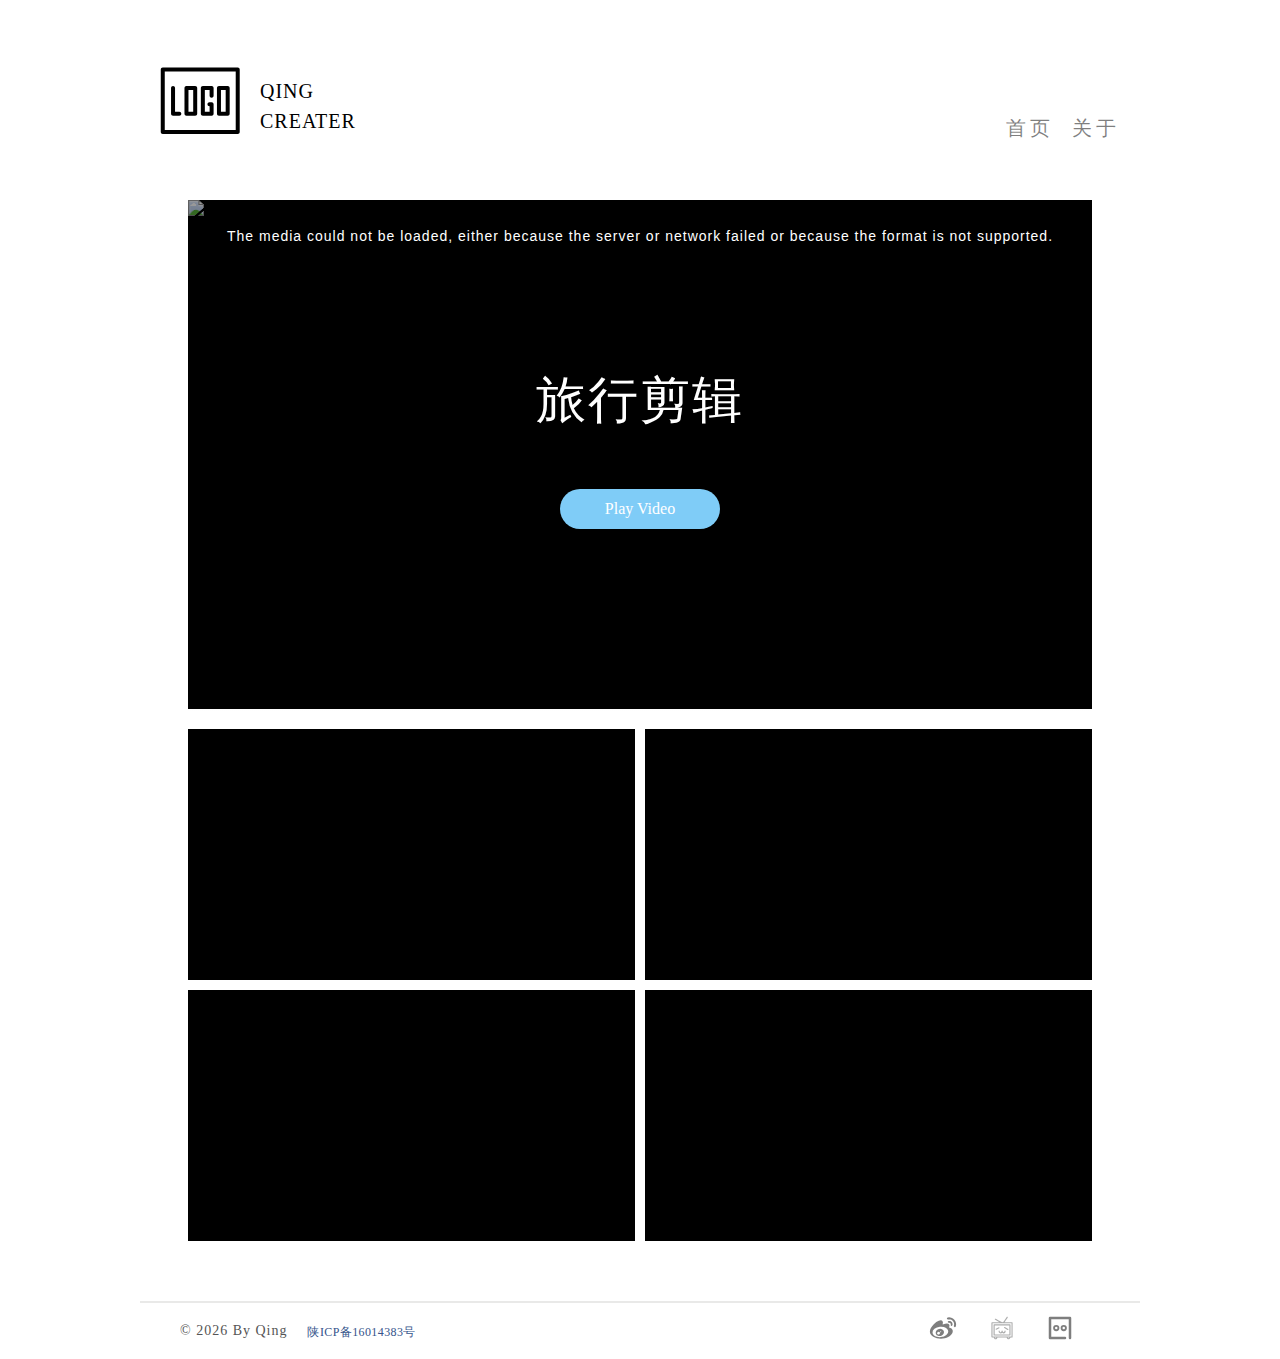
==== index.html @ e77bc7fc "V1.0" ====
<!DOCTYPE html>
<html>

<head>
    <meta charset="UTF-8">
    <title>主页</title>
    <link rel="shortcut icon" href="favicon.ico" type="image/x-icon">
    <link rel="stylesheet" href="plugin/videoJs/video-js.css">
    <link rel="stylesheet" href="css/base.css">
    <script src="css/iconfont/iconfont.js"></script>
</head>

<body>
    <div class="mainContainer clearfix">
        <header>
            <div class="logos choosed" onclick="location='index.html'">
                <svg class="icon logo" aria-hidden="true">
                    <use xlink:href="#icon-navicon-logopz"></use>
                </svg>
                <p class="logoText logoText1">QING</p>
                <p class="logoText logoText2">CREATER</p>
            </div>
            <nav class="topBar">
                <ul>
                    <li><a href="index.html" class="trans-fadeout choosed">首页</a></li>
                    <li><a href="about.html" class="trans-fadeout">关于</a></li>
                </ul>
            </nav>
        </header>
        <div class="content">
            <div class="mainCover">
                <img src="" class="prePoster">
                <p class="preTitle">(`・ω・´) 稍等 </p>
                <button type="button" class="playButton" onclick="poster2Play()">Play Video</button>
            </div>
            <video id="mainPlayer" class="video-js vjs-big-play-centered">
                <p class="vjs-no-js">
                    To view this video please enable JavaScript, and consider upgrading to a web browser that
                    <a href="https://videojs.com/html5-video-support/" target="_blank">supports HTML5 video</a>
                </p>
            </video>
            <div class="videoListContainer clearfix">
                <div class="videoList" id="video1" onclick="video1.switch2X()"></div>
                <div class="videoList" id="video2" onclick="video2.switch2X()"></div>
                <div class="videoList" id="video3" onclick="video3.switch2X()"></div>
                <div class="videoList" id="video4" onclick="video4.switch2X()"></div>
            </div>
        </div>
        <footer>
            <hr>
            <div class="info">
                <p class="copy"></p>
                <a href="http://www.miibeian.gov.cn" class="filing">陕ICP备16014383号</a>
            </div>
            <div class="socialLinks">
                <ul>
                    <li class="socialIcon trans-fadeout"><a href="https://weibo.com/qiuqingyun98" target="_blank">
                            <svg class="icon" aria-hidden="true">
                                <use xlink:href="#icon-weibo"></use>
                            </svg></a> </li>
                    <li class="socialIcon trans-fadeout"><a href="https://space.bilibili.com/34833434/#/" target="_blank">
                            <svg class="icon" aria-hidden="true">
                                <use xlink:href="#icon-CN_bilibiliB"></use>
                            </svg></a></li>
                    <li class="socialIcon trans-fadeout"><a href="https://www.flickr.com/photos/qiuqingyun" target="_blank">
                            <svg class="icon" aria-hidden="true">
                                <use xlink:href="#icon-flickr"></use>
                            </svg></a></li>
                </ul>
            </div>
        </footer>
    </div>
    <script src="js/video.js"></script>
    <script src="js/base.js"></script>
</body>

</html>
---- plugin/videoJs/video-js.css ----
.video-js .vjs-big-play-button .vjs-icon-placeholder:before, .vjs-button > .vjs-icon-placeholder:before, .video-js .vjs-modal-dialog, .vjs-modal-dialog .vjs-modal-dialog-content {
    position: absolute;
    top: 3px;
    left: 0;
    width: 100%;
    height: 100%; }
  
  .video-js .vjs-big-play-button .vjs-icon-placeholder:before, .vjs-button > .vjs-icon-placeholder:before {
    text-align: center; }
  
  @font-face {
    font-family: VideoJS;
    src: url([data-uri]) format("woff");
    font-weight: normal;
    font-style: normal; }
  
  .vjs-icon-play, .video-js .vjs-big-play-button .vjs-icon-placeholder:before, .video-js .vjs-play-control .vjs-icon-placeholder {
    font-family: VideoJS;
    font-weight: normal;
    font-style: normal; }
    .vjs-icon-play:before, .video-js .vjs-big-play-button .vjs-icon-placeholder:before, .video-js .vjs-play-control .vjs-icon-placeholder:before {
      content: "\f101"; }
  
  .vjs-icon-play-circle {
    font-family: VideoJS;
    font-weight: normal;
    font-style: normal; }
    .vjs-icon-play-circle:before {
      content: "\f102"; }
  
  .vjs-icon-pause, .video-js .vjs-play-control.vjs-playing .vjs-icon-placeholder {
    font-family: VideoJS;
    font-weight: normal;
    font-style: normal; }
    .vjs-icon-pause:before, .video-js .vjs-play-control.vjs-playing .vjs-icon-placeholder:before {
      content: "\f103"; }
  
  .vjs-icon-volume-mute, .video-js .vjs-mute-control.vjs-vol-0 .vjs-icon-placeholder {
    font-family: VideoJS;
    font-weight: normal;
    font-style: normal; }
    .vjs-icon-volume-mute:before, .video-js .vjs-mute-control.vjs-vol-0 .vjs-icon-placeholder:before {
      content: "\f104"; }
  
  .vjs-icon-volume-low, .video-js .vjs-mute-control.vjs-vol-1 .vjs-icon-placeholder {
    font-family: VideoJS;
    font-weight: normal;
    font-style: normal; }
    .vjs-icon-volume-low:before, .video-js .vjs-mute-control.vjs-vol-1 .vjs-icon-placeholder:before {
      content: "\f105"; }
  
  .vjs-icon-volume-mid, .video-js .vjs-mute-control.vjs-vol-2 .vjs-icon-placeholder {
    font-family: VideoJS;
    font-weight: normal;
    font-style: normal; }
    .vjs-icon-volume-mid:before, .video-js .vjs-mute-control.vjs-vol-2 .vjs-icon-placeholder:before {
      content: "\f106"; }
  
  .vjs-icon-volume-high, .video-js .vjs-mute-control .vjs-icon-placeholder {
    font-family: VideoJS;
    font-weight: normal;
    font-style: normal; }
    .vjs-icon-volume-high:before, .video-js .vjs-mute-control .vjs-icon-placeholder:before {
      content: "\f107"; }
  
  .vjs-icon-fullscreen-enter, .video-js .vjs-fullscreen-control .vjs-icon-placeholder {
    font-family: VideoJS;
    font-weight: normal;
    font-style: normal; }
    .vjs-icon-fullscreen-enter:before, .video-js .vjs-fullscreen-control .vjs-icon-placeholder:before {
      content: "\f108"; }
  
  .vjs-icon-fullscreen-exit, .video-js.vjs-fullscreen .vjs-fullscreen-control .vjs-icon-placeholder {
    font-family: VideoJS;
    font-weight: normal;
    font-style: normal; }
    .vjs-icon-fullscreen-exit:before, .video-js.vjs-fullscreen .vjs-fullscreen-control .vjs-icon-placeholder:before {
      content: "\f109"; }
  
  .vjs-icon-square {
    font-family: VideoJS;
    font-weight: normal;
    font-style: normal; }
    .vjs-icon-square:before {
      content: "\f10a"; }
  
  .vjs-icon-spinner {
    font-family: VideoJS;
    font-weight: normal;
    font-style: normal; }
    .vjs-icon-spinner:before {
      content: "\f10b"; }
  
  .vjs-icon-subtitles, .video-js .vjs-subtitles-button .vjs-icon-placeholder, .video-js .vjs-subs-caps-button .vjs-icon-placeholder,
  .video-js.video-js:lang(en-GB) .vjs-subs-caps-button .vjs-icon-placeholder,
  .video-js.video-js:lang(en-IE) .vjs-subs-caps-button .vjs-icon-placeholder,
  .video-js.video-js:lang(en-AU) .vjs-subs-caps-button .vjs-icon-placeholder,
  .video-js.video-js:lang(en-NZ) .vjs-subs-caps-button .vjs-icon-placeholder {
    font-family: VideoJS;
    font-weight: normal;
    font-style: normal; }
    .vjs-icon-subtitles:before, .video-js .vjs-subtitles-button .vjs-icon-placeholder:before, .video-js .vjs-subs-caps-button .vjs-icon-placeholder:before,
    .video-js.video-js:lang(en-GB) .vjs-subs-caps-button .vjs-icon-placeholder:before,
    .video-js.video-js:lang(en-IE) .vjs-subs-caps-button .vjs-icon-placeholder:before,
    .video-js.video-js:lang(en-AU) .vjs-subs-caps-button .vjs-icon-placeholder:before,
    .video-js.video-js:lang(en-NZ) .vjs-subs-caps-button .vjs-icon-placeholder:before {
      content: "\f10c"; }
  
  .vjs-icon-captions, .video-js .vjs-captions-button .vjs-icon-placeholder, .video-js:lang(en) .vjs-subs-caps-button .vjs-icon-placeholder,
  .video-js:lang(fr-CA) .vjs-subs-caps-button .vjs-icon-placeholder {
    font-family: VideoJS;
    font-weight: normal;
    font-style: normal; }
    .vjs-icon-captions:before, .video-js .vjs-captions-button .vjs-icon-placeholder:before, .video-js:lang(en) .vjs-subs-caps-button .vjs-icon-placeholder:before,
    .video-js:lang(fr-CA) .vjs-subs-caps-button .vjs-icon-placeholder:before {
      content: "\f10d"; }
  
  .vjs-icon-chapters, .video-js .vjs-chapters-button .vjs-icon-placeholder {
    font-family: VideoJS;
    font-weight: normal;
    font-style: normal; }
    .vjs-icon-chapters:before, .video-js .vjs-chapters-button .vjs-icon-placeholder:before {
      content: "\f10e"; }
  
  .vjs-icon-share {
    font-family: VideoJS;
    font-weight: normal;
    font-style: normal; }
    .vjs-icon-share:before {
      content: "\f10f"; }
  
  .vjs-icon-cog {
    font-family: VideoJS;
    font-weight: normal;
    font-style: normal; }
    .vjs-icon-cog:before {
      content: "\f110"; }
  
  .vjs-icon-circle, .video-js .vjs-play-progress, .video-js .vjs-volume-level {
    font-family: VideoJS;
    font-weight: normal;
    font-style: normal; }
    .vjs-icon-circle:before, .video-js .vjs-play-progress:before, .video-js .vjs-volume-level:before {
      content: "\f111"; }
  
  .vjs-icon-circle-outline {
    font-family: VideoJS;
    font-weight: normal;
    font-style: normal; }
    .vjs-icon-circle-outline:before {
      content: "\f112"; }
  
  .vjs-icon-circle-inner-circle {
    font-family: VideoJS;
    font-weight: normal;
    font-style: normal; }
    .vjs-icon-circle-inner-circle:before {
      content: "\f113"; }
  
  .vjs-icon-hd {
    font-family: VideoJS;
    font-weight: normal;
    font-style: normal; }
    .vjs-icon-hd:before {
      content: "\f114"; }
  
  .vjs-icon-cancel, .video-js .vjs-control.vjs-close-button .vjs-icon-placeholder {
    font-family: VideoJS;
    font-weight: normal;
    font-style: normal; }
    .vjs-icon-cancel:before, .video-js .vjs-control.vjs-close-button .vjs-icon-placeholder:before {
      content: "\f115"; }
  
  .vjs-icon-replay, .video-js .vjs-play-control.vjs-ended .vjs-icon-placeholder {
    font-family: VideoJS;
    font-weight: normal;
    font-style: normal; }
    .vjs-icon-replay:before, .video-js .vjs-play-control.vjs-ended .vjs-icon-placeholder:before {
      content: "\f116"; }
  
  .vjs-icon-facebook {
    font-family: VideoJS;
    font-weight: normal;
    font-style: normal; }
    .vjs-icon-facebook:before {
      content: "\f117"; }
  
  .vjs-icon-gplus {
    font-family: VideoJS;
    font-weight: normal;
    font-style: normal; }
    .vjs-icon-gplus:before {
      content: "\f118"; }
  
  .vjs-icon-linkedin {
    font-family: VideoJS;
    font-weight: normal;
    font-style: normal; }
    .vjs-icon-linkedin:before {
      content: "\f119"; }
  
  .vjs-icon-twitter {
    font-family: VideoJS;
    font-weight: normal;
    font-style: normal; }
    .vjs-icon-twitter:before {
      content: "\f11a"; }
  
  .vjs-icon-tumblr {
    font-family: VideoJS;
    font-weight: normal;
    font-style: normal; }
    .vjs-icon-tumblr:before {
      content: "\f11b"; }
  
  .vjs-icon-pinterest {
    font-family: VideoJS;
    font-weight: normal;
    font-style: normal; }
    .vjs-icon-pinterest:before {
      content: "\f11c"; }
  
  .vjs-icon-audio-description, .video-js .vjs-descriptions-button .vjs-icon-placeholder {
    font-family: VideoJS;
    font-weight: normal;
    font-style: normal; }
    .vjs-icon-audio-description:before, .video-js .vjs-descriptions-button .vjs-icon-placeholder:before {
      content: "\f11d"; }
  
  .vjs-icon-audio, .video-js .vjs-audio-button .vjs-icon-placeholder {
    font-family: VideoJS;
    font-weight: normal;
    font-style: normal; }
    .vjs-icon-audio:before, .video-js .vjs-audio-button .vjs-icon-placeholder:before {
      content: "\f11e"; }
  
  .vjs-icon-next-item {
    font-family: VideoJS;
    font-weight: normal;
    font-style: normal; }
    .vjs-icon-next-item:before {
      content: "\f11f"; }
  
  .vjs-icon-previous-item {
    font-family: VideoJS;
    font-weight: normal;
    font-style: normal; }
    .vjs-icon-previous-item:before {
      content: "\f120"; }
  
  .video-js {
    display: block;
    /* vertical-align: top; */
    box-sizing: border-box;
    color: #fff;
    background-color: #000;
    position: relative;
    padding: 0;
    font-size: 10px;
    line-height: 1;
    font-weight: normal;
    font-style: normal;
    font-family: Arial, Helvetica, sans-serif;
    word-break: initial; }
    .video-js:-moz-full-screen {
      position: absolute; }
    .video-js:-webkit-full-screen {
      width: 100% !important;
      height: 100% !important; }
  
  .video-js[tabindex="-1"] {
    outline: none; }
  
  .video-js *,
  .video-js *:before,
  .video-js *:after {
    box-sizing: inherit; }
  
  .video-js ul {
    font-family: inherit;
    font-size: inherit;
    line-height: inherit;
    list-style-position: outside;
    margin-left: 0;
    margin-right: 0;
    margin-top: 0;
    margin-bottom: 0; }
  
  .video-js.vjs-fluid,
  .video-js.vjs-16-9,
  .video-js.vjs-4-3 {
    width: 100%;
    max-width: 100%;
    height: 0; }
  
  .video-js.vjs-16-9 {
    padding-top: 56.25%; }
  
  .video-js.vjs-4-3 {
    padding-top: 75%; }
  
  .video-js.vjs-fill {
    width: 100%;
    height: 100%; }
  
  .video-js .vjs-tech {
    position: absolute;
    top: 0;
    left: 0;
    width: 100%;
    height: 100%; }
  
  body.vjs-full-window {
    padding: 0;
    margin: 0;
    height: 100%; }
  
  .vjs-full-window .video-js.vjs-fullscreen {
    position: fixed;
    overflow: hidden;
    z-index: 1000;
    left: 0;
    top: 0;
    bottom: 0;
    right: 0; }
  
  .video-js.vjs-fullscreen {
    width: 100% !important;
    height: 100% !important;
    padding-top: 0 !important; }
  
  .video-js.vjs-fullscreen.vjs-user-inactive {
    cursor: none; }
  
  .vjs-hidden {
    display: none !important; }
  
  .vjs-disabled {
    opacity: 0.5;
    cursor: default; }
  
  .video-js .vjs-offscreen {
    height: 1px;
    left: -9999px;
    position: absolute;
    top: 0;
    width: 1px; }
  
  .vjs-lock-showing {
    display: block !important;
    opacity: 1;
    visibility: visible; }
  
  .vjs-no-js {
    padding: 20px;
    color: #fff;
    background-color: #000;
    font-size: 18px;
    font-family: Arial, Helvetica, sans-serif;
    text-align: center;
    width: 300px;
    height: 150px;
    margin: 0px auto; }
  
  .vjs-no-js a,
  .vjs-no-js a:visited {
    color: #66A8CC; }
  
  .video-js .vjs-big-play-button {
    font-size: 3em;
    line-height: 2em;
    height: 2em;
    width: 5em;
    display: block;
    position: absolute;
    top: 10px;
    left: 10px;
    padding: 0;
    cursor: pointer;
    opacity: 1;
    /* border: 0.06666em solid #fff; */
    background-color: #2B333F; 
    background-color: rgba(43, 51, 63, 0.5);
    /* background-color: #7FCCF7; */
    /* background-color: rgba(127, 204, 247, 0.7);  */
    border-radius: 1em;
    transition: all 0.4s; }
  
  .vjs-big-play-centered .vjs-big-play-button {
    top: 50%;
    left: 50%;
    margin-top: -1em;
    margin-left: -2.5em; }
  
  .video-js:hover .vjs-big-play-button,
  .video-js .vjs-big-play-button:focus {
    border-color: #fff;
    background-color: #73859f;
    background-color: rgba(115, 133, 159, 0.7);
    /* background-color: #7FCCF7; */
    /* background-color: rgba(127, 204, 247, 0.7); */
    transition: all 0s; }
  
  .vjs-controls-disabled .vjs-big-play-button,
  .vjs-has-started .vjs-big-play-button,
  .vjs-using-native-controls .vjs-big-play-button,
  .vjs-error .vjs-big-play-button {
    display: none; }
  
  .vjs-has-started.vjs-paused.vjs-show-big-play-button-on-pause .vjs-big-play-button {
    display: block; }
  
  .video-js button {
    background: none;
    border: none;
    color: inherit;
    display: inline-block;
    font-size: inherit;
    line-height: inherit;
    text-transform: none;
    text-decoration: none;
    transition: none;
    -webkit-appearance: none;
    -moz-appearance: none;
    appearance: none; }
  
  .vjs-control .vjs-button {
    width: 100%;
    height: 100%; }
  
  .video-js .vjs-control.vjs-close-button {
    cursor: pointer;
    height: 3em;
    position: absolute;
    right: 0;
    top: 0.5em;
    z-index: 2; }
  
  .video-js .vjs-modal-dialog {
    background: rgba(0, 0, 0, 0.8);
    background: linear-gradient(180deg, rgba(0, 0, 0, 0.8), rgba(255, 255, 255, 0));
    overflow: auto; }
  
  .video-js .vjs-modal-dialog > * {
    box-sizing: border-box; }
  
  .vjs-modal-dialog .vjs-modal-dialog-content {
    font-size: 1.2em;
    line-height: 1.5;
    padding: 20px 24px;
    z-index: 1; }
  
  .vjs-menu-button {
    cursor: pointer; }
  
  .vjs-menu-button.vjs-disabled {
    cursor: default; }
  
  .vjs-workinghover .vjs-menu-button.vjs-disabled:hover .vjs-menu {
    display: none; }
  
  .vjs-menu .vjs-menu-content {
    display: block;
    padding: 0;
    margin: 0;
    font-family: Arial, Helvetica, sans-serif;
    overflow: auto; }
  
  .vjs-menu .vjs-menu-content > * {
    box-sizing: border-box; }
  
  .vjs-scrubbing .vjs-control.vjs-menu-button:hover .vjs-menu {
    display: none; }
  
  .vjs-menu li {
    list-style: none;
    margin: 0;
    padding: 0.2em 0;
    line-height: 1.4em;
    font-size: 1.2em;
    text-align: center;
    text-transform: lowercase; }
  
  .vjs-menu li.vjs-menu-item:focus,
  .vjs-menu li.vjs-menu-item:hover {
    background-color: #73859f;
    background-color: rgba(115, 133, 159, 0.5); }
  
  .vjs-menu li.vjs-selected,
  .vjs-menu li.vjs-selected:focus,
  .vjs-menu li.vjs-selected:hover {
    background-color: #fff;
    color: #2B333F; }
  
  .vjs-menu li.vjs-menu-title {
    text-align: center;
    text-transform: uppercase;
    font-size: 1em;
    line-height: 2em;
    padding: 0;
    margin: 0 0 0.3em 0;
    font-weight: bold;
    cursor: default; }
  
  .vjs-menu-button-popup .vjs-menu {
    display: none;
    position: absolute;
    bottom: 0;
    width: 10em;
    left: -3em;
    height: 0em;
    margin-bottom: 1.5em;
    border-top-color: rgba(43, 51, 63, 0.7); }
  
  .vjs-menu-button-popup .vjs-menu .vjs-menu-content {
    background-color: #2B333F;
    background-color: rgba(43, 51, 63, 0.7);
    position: absolute;
    width: 100%;
    bottom: 1.5em;
    max-height: 15em; }
  
  .vjs-workinghover .vjs-menu-button-popup:hover .vjs-menu,
  .vjs-menu-button-popup .vjs-menu.vjs-lock-showing {
    display: block; }
  
  .video-js .vjs-menu-button-inline {
    transition: all 0.4s;
    overflow: hidden; }
  
  .video-js .vjs-menu-button-inline:before {
    width: 2.222222222em; }
  
  .video-js .vjs-menu-button-inline:hover,
  .video-js .vjs-menu-button-inline:focus,
  .video-js .vjs-menu-button-inline.vjs-slider-active,
  .video-js.vjs-no-flex .vjs-menu-button-inline {
    width: 12em; }
  
  .vjs-menu-button-inline .vjs-menu {
    opacity: 0;
    height: 100%;
    width: auto;
    position: absolute;
    left: 4em;
    top: 0;
    padding: 0;
    margin: 0;
    transition: all 0.4s; }
  
  .vjs-menu-button-inline:hover .vjs-menu,
  .vjs-menu-button-inline:focus .vjs-menu,
  .vjs-menu-button-inline.vjs-slider-active .vjs-menu {
    display: block;
    opacity: 1; }
  
  .vjs-no-flex .vjs-menu-button-inline .vjs-menu {
    display: block;
    opacity: 1;
    position: relative;
    width: auto; }
  
  .vjs-no-flex .vjs-menu-button-inline:hover .vjs-menu,
  .vjs-no-flex .vjs-menu-button-inline:focus .vjs-menu,
  .vjs-no-flex .vjs-menu-button-inline.vjs-slider-active .vjs-menu {
    width: auto; }
  
  .vjs-menu-button-inline .vjs-menu-content {
    width: auto;
    height: 100%;
    margin: 0;
    overflow: hidden; }
  
  .video-js .vjs-control-bar {
    display: none;
    width: 100%;
    position: absolute;
    bottom: 3px;
    left: 0;
    right: 0;
    height: 3.0em;
    background-color: #2B333F;
    background-color: rgba(43, 51, 63, 0.1); }
  
  .vjs-has-started .vjs-control-bar {
    display: flex;
    visibility: visible;
    opacity: 1;
    transition: visibility 0.1s, opacity 0.1s; }
  
  .vjs-has-started.vjs-user-inactive.vjs-playing .vjs-control-bar {
    visibility: visible;
    opacity: 0;
    transition: visibility 1s, opacity 1s; }
  
  .vjs-controls-disabled .vjs-control-bar,
  .vjs-using-native-controls .vjs-control-bar,
  .vjs-error .vjs-control-bar {
    display: none !important; }
  
  .vjs-audio.vjs-has-started.vjs-user-inactive.vjs-playing .vjs-control-bar {
    opacity: 1;
    visibility: visible; }
  
  .vjs-has-started.vjs-no-flex .vjs-control-bar {
    display: table; }
  
  .video-js .vjs-control {
    position: relative;
    text-align: center;
    margin: 0;
    padding: 0;
    height: 100%;
    width: 4em;
    flex: none; }
  
  .vjs-button > .vjs-icon-placeholder:before {
    font-size: 1.8em;
    line-height: 1.67; }
  
  .video-js .vjs-control:focus:before,
  .video-js .vjs-control:hover:before,
  .video-js .vjs-control:focus {
    text-shadow: 0em 0em 1em white; }
  
  .video-js .vjs-control-text {
    border: 0;
    clip: rect(0 0 0 0);
    height: 1px;
    overflow: hidden;
    padding: 0;
    position: absolute;
    width: 1px; }
  
  .vjs-no-flex .vjs-control {
    display: table-cell;
    vertical-align: middle; }
  
  .video-js .vjs-custom-control-spacer {
    display: none; }
  
  .video-js .vjs-progress-control {

    cursor: pointer;
    flex: auto;
    display: flex;
    align-items: center;
    min-width: 4em;
    touch-action: none; }
  
  .video-js .vjs-progress-control.disabled {
    cursor: default; }
  
  .vjs-live .vjs-progress-control {
    display: none; }
  
  .vjs-no-flex .vjs-progress-control {
    width: auto; }
  
  .video-js .vjs-progress-holder {
    flex: auto;
    transition: all 0.2s;
    height: 0.3em; }
  
  .video-js .vjs-progress-control .vjs-progress-holder {
    margin: 0 10px; }
  
  .video-js .vjs-progress-control:hover .vjs-progress-holder {
    font-size: 1.666666666666666666em; }
  
  .video-js .vjs-progress-control:hover .vjs-progress-holder.disabled {
    font-size: 1em; }
  
  .video-js .vjs-progress-holder .vjs-play-progress,
  .video-js .vjs-progress-holder .vjs-load-progress,
  .video-js .vjs-progress-holder .vjs-load-progress div {
    position: absolute;
    display: block;
    height: 100%;
    margin: 0;
    padding: 0;
    width: 0; }
  
  .video-js .vjs-play-progress {
    background-color: #fff; }
    .video-js .vjs-play-progress:before {
      font-size: 0.9em;
      position: absolute;
      right: -0.5em;
      top: -0.333333333333333em;
      z-index: 1; }
  
  .video-js .vjs-load-progress {
    background: rgba(115, 133, 159, 0.5); }
  
  .video-js .vjs-load-progress div {
    background: rgba(115, 133, 159, 0.75); }
  
  .video-js .vjs-time-tooltip {
    background-color: #fff;
    background-color: rgba(255, 255, 255, 0.8);
    border-radius: 0.3em;
    color: #000;
    float: right;
    font-family: Arial, Helvetica, sans-serif;
    font-size: 1em;
    padding: 6px 8px 8px 8px;
    pointer-events: none;
    position: relative;
    top: -3.4em;
    visibility: hidden;
    z-index: 1; }
  
  .video-js .vjs-progress-holder:focus .vjs-time-tooltip {
    display: none; }
  
  .video-js .vjs-progress-control:hover .vjs-time-tooltip,
  .video-js .vjs-progress-control:hover .vjs-progress-holder:focus .vjs-time-tooltip {
    display: block;
    font-size: 0.6em;
    visibility: visible; }
  
  .video-js .vjs-progress-control.disabled:hover .vjs-time-tooltip {
    font-size: 1em; }
  
  .video-js .vjs-progress-control .vjs-mouse-display {
    display: none;
    position: absolute;
    width: 1px;
    height: 100%;
    background-color: #000;
    z-index: 1; }
  
  .vjs-no-flex .vjs-progress-control .vjs-mouse-display {
    z-index: 0; }
  
  .video-js .vjs-progress-control:hover .vjs-mouse-display {
    display: block; }
  
  .video-js.vjs-user-inactive .vjs-progress-control .vjs-mouse-display {
    visibility: hidden;
    opacity: 0;
    transition: visibility 1s, opacity 1s; }
  
  .video-js.vjs-user-inactive.vjs-no-flex .vjs-progress-control .vjs-mouse-display {
    display: none; }
  
  .vjs-mouse-display .vjs-time-tooltip {
    color: #fff;
    background-color: #000;
    background-color: rgba(0, 0, 0, 0.8); }
  
  .video-js .vjs-slider {
    position: relative;
    cursor: pointer;
    padding: 0;
    margin: 0 0.45em 0 0.45em;
    /* iOS Safari */
    -webkit-touch-callout: none;
    /* Safari */
    -webkit-user-select: none;
    /* Konqueror HTML */
    /* Firefox */
    -moz-user-select: none;
    /* Internet Explorer/Edge */
    -ms-user-select: none;
    /* Non-prefixed version, currently supported by Chrome and Opera */
    user-select: none;
    background-color: #73859f;
    background-color: rgba(115, 133, 159, 0.5); }
  
  .video-js .vjs-slider.disabled {
    cursor: default; }
  
  .video-js .vjs-slider:focus {
    text-shadow: 0em 0em 1em white;
    box-shadow: 0 0 1em #fff; }
  
  .video-js .vjs-mute-control {
    cursor: pointer;
    flex: none; }
  
  .video-js .vjs-volume-control {
    cursor: pointer;
    margin-right: 1em;
    display: flex; }
  
  .video-js .vjs-volume-control.vjs-volume-horizontal {
    width: 5em; }
  
  .video-js .vjs-volume-panel .vjs-volume-control {
    visibility: visible;
    opacity: 0;
    width: 1px;
    height: 1px;
    margin-left: -1px; }
  
  .video-js .vjs-volume-panel {
    transition: width 1s; }
    .video-js .vjs-volume-panel:hover .vjs-volume-control,
    .video-js .vjs-volume-panel:active .vjs-volume-control,
    .video-js .vjs-volume-panel:focus .vjs-volume-control,
    .video-js .vjs-volume-panel .vjs-volume-control:hover,
    .video-js .vjs-volume-panel .vjs-volume-control:active,
    .video-js .vjs-volume-panel .vjs-mute-control:hover ~ .vjs-volume-control,
    .video-js .vjs-volume-panel .vjs-volume-control.vjs-slider-active {
      visibility: visible;
      opacity: 1;
      position: relative;
      transition: visibility 0.1s, opacity 0.1s, height 0.1s, width 0.1s, left 0s, top 0s; }
      .video-js .vjs-volume-panel:hover .vjs-volume-control.vjs-volume-horizontal,
      .video-js .vjs-volume-panel:active .vjs-volume-control.vjs-volume-horizontal,
      .video-js .vjs-volume-panel:focus .vjs-volume-control.vjs-volume-horizontal,
      .video-js .vjs-volume-panel .vjs-volume-control:hover.vjs-volume-horizontal,
      .video-js .vjs-volume-panel .vjs-volume-control:active.vjs-volume-horizontal,
      .video-js .vjs-volume-panel .vjs-mute-control:hover ~ .vjs-volume-control.vjs-volume-horizontal,
      .video-js .vjs-volume-panel .vjs-volume-control.vjs-slider-active.vjs-volume-horizontal {
        width: 5em;
        height: 3em; }
    .video-js .vjs-volume-panel.vjs-volume-panel-horizontal:hover, .video-js .vjs-volume-panel.vjs-volume-panel-horizontal:active, .video-js .vjs-volume-panel.vjs-volume-panel-horizontal.vjs-slider-active {
      width: 9em;
      transition: width 0.1s; }
    .video-js .vjs-volume-panel.vjs-volume-panel-horizontal.vjs-mute-toggle-only {
      width: 4em; }
  
  .video-js .vjs-volume-panel .vjs-volume-control.vjs-volume-vertical {
    height: 8em;
    width: 3em;
    left: -3.5em;
    transition: visibility 1s, opacity 1s, height 1s 1s, width 1s 1s, left 1s 1s, top 1s 1s; }
  
  .video-js .vjs-volume-panel .vjs-volume-control.vjs-volume-horizontal {
    transition: visibility 1s, opacity 1s, height 1s 1s, width 1s, left 1s 1s, top 1s 1s; }
  
  .video-js.vjs-no-flex .vjs-volume-panel .vjs-volume-control.vjs-volume-horizontal {
    width: 5em;
    height: 3em;
    visibility: visible;
    opacity: 1;
    position: relative;
    transition: none; }
  
  .video-js.vjs-no-flex .vjs-volume-control.vjs-volume-vertical,
  .video-js.vjs-no-flex .vjs-volume-panel .vjs-volume-control.vjs-volume-vertical {
    position: absolute;
    bottom: 3em;
    left: 0.5em; }
  
  .video-js .vjs-volume-panel {
    display: flex; }
  
  .video-js .vjs-volume-bar {
    margin: 1.35em 0.45em; }
  
  .vjs-volume-bar.vjs-slider-horizontal {
    width: 5em;
    height: 0.3em; }
  
  .vjs-volume-bar.vjs-slider-vertical {
    width: 0.3em;
    height: 5em;
    margin: 1.35em auto; }
  
  .video-js .vjs-volume-level {
    position: absolute;
    bottom: 0;
    left: 0;
    background-color: #fff; }
    .video-js .vjs-volume-level:before {
      position: absolute;
      font-size: 0.9em; }
  
  .vjs-slider-vertical .vjs-volume-level {
    width: 0.3em; }
    .vjs-slider-vertical .vjs-volume-level:before {
      top: -0.5em;
      left: -0.3em; }
  
  .vjs-slider-horizontal .vjs-volume-level {
    height: 0.3em; }
    .vjs-slider-horizontal .vjs-volume-level:before {
      top: -0.3em;
      right: -0.5em; }
  
  .video-js .vjs-volume-panel.vjs-volume-panel-vertical {
    width: 4em; }
  
  .vjs-volume-bar.vjs-slider-vertical .vjs-volume-level {
    height: 100%; }
  
  .vjs-volume-bar.vjs-slider-horizontal .vjs-volume-level {
    width: 100%; }
  
  .video-js .vjs-volume-vertical {
    width: 3em;
    height: 8em;
    bottom: 8em;
    background-color: #2B333F;
    background-color: rgba(43, 51, 63, 0.7); }
  
  .video-js .vjs-volume-horizontal .vjs-menu {
    left: -2em; }
  
  .vjs-poster {
    display: inline-block;
    vertical-align: middle;
    background-repeat: no-repeat;
    background-position: 50% 50%;
    background-size: contain;
    background-color: #000000;
    cursor: pointer;
    margin: 0;
    padding: 0;
    position: absolute;
    top: 0;
    right: 0;
    bottom: 0;
    left: 0;
    opacity: 0.7;
    height: 100%; }
  
  .vjs-has-started .vjs-poster {
    display: none; }
  
  .vjs-audio.vjs-has-started .vjs-poster {
    display: block; }
  
  .vjs-using-native-controls .vjs-poster {
    display: none; }
  
  .video-js .vjs-live-control {
    display: flex;
    align-items: flex-start;
    flex: auto;
    font-size: 1em;
    line-height: 3em; }
  
  .vjs-no-flex .vjs-live-control {
    display: table-cell;
    width: auto;
    text-align: left; }
  
  .video-js .vjs-time-control {
    flex: none;
    font-size: 1em;
    line-height: 3em;
    min-width: 2em;
    width: auto;
    padding-left: 1em;
    padding-right: 1em; }
  
  .vjs-live .vjs-time-control {
    display: none; }
  
  .video-js .vjs-current-time,
  .vjs-no-flex .vjs-current-time {
    display: none; }
  
  .video-js .vjs-duration,
  .vjs-no-flex .vjs-duration {
    display: none; }
  
  .vjs-time-divider {
    display: none;
    line-height: 3em; }
  
  .vjs-live .vjs-time-divider {
    display: none; }
  
  .video-js .vjs-play-control .vjs-icon-placeholder {
    cursor: pointer;
    flex: none; }
  
  .vjs-text-track-display {
    position: absolute;
    bottom: 3em;
    left: 0;
    right: 0;
    top: 0;
    pointer-events: none; }
  
  .video-js.vjs-user-inactive.vjs-playing .vjs-text-track-display {
    bottom: 1em; }
  
  .video-js .vjs-text-track {
    font-size: 1.4em;
    text-align: center;
    margin-bottom: 0.1em; }
  
  .vjs-subtitles {
    color: #fff; }
  
  .vjs-captions {
    color: #fc6; }
  
  .vjs-tt-cue {
    display: block; }
  
  video::-webkit-media-text-track-display {
    -webkit-transform: translateY(-3em);
    transform: translateY(-3em); }
  
  .video-js.vjs-user-inactive.vjs-playing video::-webkit-media-text-track-display {
    -webkit-transform: translateY(-1.5em);
    transform: translateY(-1.5em); }
  
  .video-js .vjs-fullscreen-control {
    cursor: pointer;
    flex: none; }
  
  .vjs-playback-rate > .vjs-menu-button,
  .vjs-playback-rate .vjs-playback-rate-value {
    position: absolute;
    top: 0;
    left: 0;
    width: 100%;
    height: 100%; }
  
  .vjs-playback-rate .vjs-playback-rate-value {
    pointer-events: none;
    font-size: 1.5em;
    line-height: 2;
    text-align: center; }
  
  .vjs-playback-rate .vjs-menu {
    width: 4em;
    left: 0em; }
  
  .vjs-error .vjs-error-display .vjs-modal-dialog-content {
    font-size: 1.4em;
    text-align: center; }
  
  .vjs-error .vjs-error-display:before {
    color: #fff;
    content: 'X';
    font-family: Arial, Helvetica, sans-serif;
    font-size: 4em;
    left: 0;
    line-height: 1;
    margin-top: -0.5em;
    position: absolute;
    text-shadow: 0.05em 0.05em 0.1em #000;
    text-align: center;
    top: 50%;
    vertical-align: middle;
    width: 100%; }
  
  .vjs-loading-spinner {
    display: none;
    position: absolute;
    top: 50%;
    left: 50%;
    margin: -25px 0 0 -25px;
    opacity: 0.85;
    text-align: left;
    border: 6px solid rgba(43, 51, 63, 0.7);
    box-sizing: border-box;
    background-clip: padding-box;
    width: 50px;
    height: 50px;
    border-radius: 25px;
    visibility: hidden; }
  
  .vjs-seeking .vjs-loading-spinner,
  .vjs-waiting .vjs-loading-spinner {
    display: block;
    -webkit-animation: 0s linear 0.3s forwards vjs-spinner-show;
            animation: 0s linear 0.3s forwards vjs-spinner-show; }
  
  .vjs-loading-spinner:before,
  .vjs-loading-spinner:after {
    content: "";
    position: absolute;
    margin: -6px;
    box-sizing: inherit;
    width: inherit;
    height: inherit;
    border-radius: inherit;
    opacity: 1;
    border: inherit;
    border-color: transparent;
    border-top-color: white; }
  
  .vjs-seeking .vjs-loading-spinner:before,
  .vjs-seeking .vjs-loading-spinner:after,
  .vjs-waiting .vjs-loading-spinner:before,
  .vjs-waiting .vjs-loading-spinner:after {
    -webkit-animation: vjs-spinner-spin 1.1s cubic-bezier(0.6, 0.2, 0, 0.8) infinite, vjs-spinner-fade 1.1s linear infinite;
    animation: vjs-spinner-spin 1.1s cubic-bezier(0.6, 0.2, 0, 0.8) infinite, vjs-spinner-fade 1.1s linear infinite; }
  
  .vjs-seeking .vjs-loading-spinner:before,
  .vjs-waiting .vjs-loading-spinner:before {
    border-top-color: white; }
  
  .vjs-seeking .vjs-loading-spinner:after,
  .vjs-waiting .vjs-loading-spinner:after {
    border-top-color: white;
    -webkit-animation-delay: 0.44s;
    animation-delay: 0.44s; }
  
  @keyframes vjs-spinner-show {
    to {
      visibility: visible; } }
  
  @-webkit-keyframes vjs-spinner-show {
    to {
      visibility: visible; } }
  
  @keyframes vjs-spinner-spin {
    100% {
      -webkit-transform: rotate(360deg);
              transform: rotate(360deg); } }
  
  @-webkit-keyframes vjs-spinner-spin {
    100% {
      -webkit-transform: rotate(360deg); } }
  
  @keyframes vjs-spinner-fade {
    0% {
      border-top-color: #73859f; }
    20% {
      border-top-color: #73859f; }
    35% {
      border-top-color: white; }
    60% {
      border-top-color: #73859f; }
    100% {
      border-top-color: #73859f; } }
  
  @-webkit-keyframes vjs-spinner-fade {
    0% {
      border-top-color: #73859f; }
    20% {
      border-top-color: #73859f; }
    35% {
      border-top-color: white; }
    60% {
      border-top-color: #73859f; }
    100% {
      border-top-color: #73859f; } }
  
  .vjs-chapters-button .vjs-menu ul {
    width: 24em; }
  
  .video-js .vjs-subs-caps-button + .vjs-menu .vjs-captions-menu-item .vjs-menu-item-text .vjs-icon-placeholder {
    vertical-align: middle;
    display: inline-block;
    margin-bottom: -0.1em; }
  
  .video-js .vjs-subs-caps-button + .vjs-menu .vjs-captions-menu-item .vjs-menu-item-text .vjs-icon-placeholder:before {
    font-family: VideoJS;
    content: "\f10d";
    font-size: 1.5em;
    line-height: inherit; }
  
  .video-js .vjs-audio-button + .vjs-menu .vjs-main-desc-menu-item .vjs-menu-item-text .vjs-icon-placeholder {
    vertical-align: middle;
    display: inline-block;
    margin-bottom: -0.1em; }
  
  .video-js .vjs-audio-button + .vjs-menu .vjs-main-desc-menu-item .vjs-menu-item-text .vjs-icon-placeholder:before {
    font-family: VideoJS;
    content: " \f11d";
    font-size: 1.5em;
    line-height: inherit; }
  
  .video-js.vjs-layout-tiny:not(.vjs-fullscreen) .vjs-custom-control-spacer {
    flex: auto; }
  
  .video-js.vjs-layout-tiny:not(.vjs-fullscreen).vjs-no-flex .vjs-custom-control-spacer {
    width: auto; }
  
  .video-js.vjs-layout-tiny:not(.vjs-fullscreen) .vjs-current-time, .video-js.vjs-layout-tiny:not(.vjs-fullscreen) .vjs-time-divider, .video-js.vjs-layout-tiny:not(.vjs-fullscreen) .vjs-duration, .video-js.vjs-layout-tiny:not(.vjs-fullscreen) .vjs-remaining-time,
  .video-js.vjs-layout-tiny:not(.vjs-fullscreen) .vjs-playback-rate, .video-js.vjs-layout-tiny:not(.vjs-fullscreen) .vjs-progress-control,
  .video-js.vjs-layout-tiny:not(.vjs-fullscreen) .vjs-mute-control, .video-js.vjs-layout-tiny:not(.vjs-fullscreen) .vjs-volume-control,
  .video-js.vjs-layout-tiny:not(.vjs-fullscreen) .vjs-chapters-button, .video-js.vjs-layout-tiny:not(.vjs-fullscreen) .vjs-descriptions-button, .video-js.vjs-layout-tiny:not(.vjs-fullscreen) .vjs-captions-button,
  .video-js.vjs-layout-tiny:not(.vjs-fullscreen) .vjs-subtitles-button, .video-js.vjs-layout-tiny:not(.vjs-fullscreen) .vjs-audio-button {
    display: none; }
  
  .video-js.vjs-layout-x-small:not(.vjs-fullscreen) .vjs-current-time, .video-js.vjs-layout-x-small:not(.vjs-fullscreen) .vjs-time-divider, .video-js.vjs-layout-x-small:not(.vjs-fullscreen) .vjs-duration, .video-js.vjs-layout-x-small:not(.vjs-fullscreen) .vjs-remaining-time,
  .video-js.vjs-layout-x-small:not(.vjs-fullscreen) .vjs-playback-rate,
  .video-js.vjs-layout-x-small:not(.vjs-fullscreen) .vjs-mute-control, .video-js.vjs-layout-x-small:not(.vjs-fullscreen) .vjs-volume-control,
  .video-js.vjs-layout-x-small:not(.vjs-fullscreen) .vjs-chapters-button, .video-js.vjs-layout-x-small:not(.vjs-fullscreen) .vjs-descriptions-button, .video-js.vjs-layout-x-small:not(.vjs-fullscreen) .vjs-captions-button,
  .video-js.vjs-layout-x-small:not(.vjs-fullscreen) .vjs-subtitles-button, .video-js.vjs-layout-x-small:not(.vjs-fullscreen) .vjs-audio-button {
    display: none; }
  
  .video-js.vjs-layout-small:not(.vjs-fullscreen) .vjs-current-time, .video-js.vjs-layout-small:not(.vjs-fullscreen) .vjs-time-divider, .video-js.vjs-layout-small:not(.vjs-fullscreen) .vjs-duration, .video-js.vjs-layout-small:not(.vjs-fullscreen) .vjs-remaining-time,
  .video-js.vjs-layout-small:not(.vjs-fullscreen) .vjs-playback-rate,
  .video-js.vjs-layout-small:not(.vjs-fullscreen) .vjs-mute-control, .video-js.vjs-layout-small:not(.vjs-fullscreen) .vjs-volume-control,
  .video-js.vjs-layout-small:not(.vjs-fullscreen) .vjs-chapters-button, .video-js.vjs-layout-small:not(.vjs-fullscreen) .vjs-descriptions-button, .video-js.vjs-layout-small:not(.vjs-fullscreen) .vjs-captions-button,
  .video-js.vjs-layout-small:not(.vjs-fullscreen) .vjs-subtitles-button .vjs-audio-button {
    display: none; }
  
  .vjs-modal-dialog.vjs-text-track-settings {
    background-color: #2B333F;
    background-color: rgba(43, 51, 63, 0.75);
    color: #fff;
    height: 70%; }
  
  .vjs-text-track-settings .vjs-modal-dialog-content {
    display: table; }
  
  .vjs-text-track-settings .vjs-track-settings-colors,
  .vjs-text-track-settings .vjs-track-settings-font,
  .vjs-text-track-settings .vjs-track-settings-controls {
    display: table-cell; }
  
  .vjs-text-track-settings .vjs-track-settings-controls {
    text-align: right;
    vertical-align: bottom; }
  
  @supports (display: grid) {
    .vjs-text-track-settings .vjs-modal-dialog-content {
      display: grid;
      grid-template-columns: 1fr 1fr;
      grid-template-rows: 1fr auto; }
    .vjs-text-track-settings .vjs-track-settings-colors {
      display: block;
      grid-column: 1;
      grid-row: 1; }
    .vjs-text-track-settings .vjs-track-settings-font {
      grid-column: 2;
      grid-row: 1; }
    .vjs-text-track-settings .vjs-track-settings-controls {
      grid-column: 2;
      grid-row: 2; } }
  
  .vjs-track-setting > select {
    margin-right: 5px; }
  
  .vjs-text-track-settings fieldset {
    margin: 5px;
    padding: 3px;
    border: none; }
  
  .vjs-text-track-settings fieldset span {
    display: inline-block; }
  
  .vjs-text-track-settings legend {
    color: #fff;
    margin: 0 0 5px 0; }
  
  .vjs-text-track-settings .vjs-label {
    position: absolute;
    clip: rect(1px 1px 1px 1px);
    clip: rect(1px, 1px, 1px, 1px);
    display: block;
    margin: 0 0 5px 0;
    padding: 0;
    border: 0;
    height: 1px;
    width: 1px;
    overflow: hidden; }
  
  .vjs-track-settings-controls button:focus,
  .vjs-track-settings-controls button:active {
    outline-style: solid;
    outline-width: medium;
    background-image: linear-gradient(0deg, #fff 88%, #73859f 100%); }
  
  .vjs-track-settings-controls button:hover {
    color: rgba(43, 51, 63, 0.75); }
  
  .vjs-track-settings-controls button {
    background-color: #fff;
    background-image: linear-gradient(-180deg, #fff 88%, #73859f 100%);
    color: #2B333F;
    cursor: pointer;
    border-radius: 2px; }
  
  .vjs-track-settings-controls .vjs-default-button {
    margin-right: 1em; }
  
  @media print {
    .video-js > *:not(.vjs-tech):not(.vjs-poster) {
      visibility: hidden; } }
  
  .vjs-resize-manager {
    position: absolute;
    top: 0;
    left: 0;
    width: 100%;
    height: 100%;
    border: none;
    visibility: hidden; }

    /* --add-- */
/* 暂停时显示播放按钮 */
    .vjs-paused .vjs-big-play-button,
.vjs-paused.vjs-has-started .vjs-big-play-button {
    display: block;
}

/* 显示标题 */
.video-js .vjs-title-bar {
  color: white;
  font-family: 'Arial Narrow','Calibri';
  letter-spacing: 1px;
  font-weight: lighter;
  display: none;
  font-size: 2em;
  padding: .5em;
  position: absolute;
  top: 0;
  left: 1em;
  min-width: 4em;
  height: 2em;
  line-height: 2em;
}

.video-js.vjs-paused.vjs-has-started .vjs-title-bar,
  .video-js.vjs-user-active.vjs-has-started .vjs-title-bar{
      display: block;
}

/* 显示时间 */
.video-js .vjs-time-control{display:block;}
.video-js .vjs-remaining-time{display: none;}

/* 点击屏幕播放/暂停 */
/* .video-js.vjs-playing .vjs-tech {
    pointer-events: auto;
} */
---- css/base.css ----
/*! normalize.css v8.0.0 | MIT License | github.com/necolas/normalize.css */html{line-height:1.15;-webkit-text-size-adjust:100%;font-size:125%}body{margin:0}h1{font-size:1.6rem;margin:.536rem 0}hr{box-sizing:content-box;height:0;overflow:visible}pre{font-family:monospace,monospace;font-size:.8rem}a{background-color:transparent}abbr[title]{border-bottom:0;text-decoration:underline;text-decoration:underline dotted}b,strong{font-weight:bolder}code,kbd,samp{font-family:monospace,monospace;font-size:.8rem}small{font-size:80%}sub,sup{font-size:75%;line-height:0;position:relative;vertical-align:baseline}sub{bottom:-0.2rem}sup{top:-0.4rem}img{border-style:none}button,input,optgroup,select,textarea{font-family:inherit;font-size:80%;line-height:1.15;margin:0}button,input{overflow:visible}button,select{text-transform:none}button,[type="button"],[type="reset"],[type="submit"]{-webkit-appearance:button}button::-moz-focus-inner,[type="button"]::-moz-focus-inner,[type="reset"]::-moz-focus-inner,[type="submit"]::-moz-focus-inner{border-style:none;padding:0}button:-moz-focusring,[type="button"]:-moz-focusring,[type="reset"]:-moz-focusring,[type="submit"]:-moz-focusring{outline:1px dotted ButtonText}fieldset{padding:.28rem .6rem .5rem}legend{box-sizing:border-box;color:inherit;display:table;max-width:100%;padding:0;white-space:normal}progress{vertical-align:baseline}textarea{overflow:auto}[type="checkbox"],[type="radio"]{box-sizing:border-box;padding:0}[type="number"]::-webkit-inner-spin-button,[type="number"]::-webkit-outer-spin-button{height:auto}[type="search"]{-webkit-appearance:textfield;outline-offset:-2px}[type="search"]::-webkit-search-decoration{-webkit-appearance:none}::-webkit-file-upload-button{-webkit-appearance:button;font:inherit}details{display:block}summary{display:list-item}template{display:none}[hidden]{display:none}
.clearfix{
	display: block;
}
.clearfix:after{
	display: block;
	content:' ';
	height:0;
	width:0;
	line-height: 0;
	clear: both;
	visibility: hidden;
}
.choosed{
    pointer-events: none;
}
html{
    font-family: "Helvetica Neue",'Calibri','MS yahei';
    letter-spacing: 0.05rem;
}
a{
    text-decoration: none;
    color: #000;
}
/*  */
.mainContainer{
    width: 50rem;
    margin: 0 auto;
}
header{
    width: 48rem;
    height: 10rem;
    margin: 0 auto;
    position: relative;
}

footer{
    width: 50rem;
    /* height: 3.5rem; */
    margin: 3rem auto 0 auto;
    /* text-align: center; */
    font-size: 0.6rem;
    color: #555;
    margin-bottom: 1rem;
    position: relative;
}
.info {
    margin-left: 2rem;
    margin-top: 1rem;
    position: relative;
}
footer .copy{
    margin: 1rem 1rem 0 0;
    display: inline;
    font-size: 0.7rem;
}
footer .filing{
    color: #34538b;
    letter-spacing: 0.02rem;
    position: absolute;
    bottom: -0.01rem;
}
footer hr{
    margin-top: 2.5rem;
    border: 1px solid rgba(212, 212, 210, 0.5);
}

/*  */
.icon {
    width: 1em; height: 1em;
    vertical-align: -0.15em;
    fill: currentColor;
    overflow: hidden;
 }
.logos{
    color: black;
    float: left;
    position: absolute;
    bottom: 3rem;
    cursor:pointer;
    font-family: 'MS yahei'
}
.logo {
    font-size: 4rem;
    float: left;
    margin-right: 1rem;
}
.logoText {
    display: inline-block;
    /* float: left; */
    position: absolute;
}
p.logoText.logoText2 {
    top: 1.5rem;
    font-weight: lighter;
}
/*  */
.topBar{
    /* float: right; */
    position: absolute;
    right: 0;
    bottom: 2.8rem;
}
.topBar ul{
    list-style: none;
    margin: 0;
}
.topBar ul li{
    display: inline-block;
    letter-spacing: 0.2rem;
}
.topBar a{
    color: rgba(0,0,0,0.5);
    font-weight: lighter;
    display: block;
    width: 3rem;
    text-align: right;
    padding: 0.2rem 0;
}
.topBar a:hover{
    color: rgba(0,0,0,1);
}
/*  */
.content{
    position: relative;
    width: 45.2rem;
    margin: 0 auto;
}
.mainCover{
    height: 25.425rem;
    width: 45.2rem;
    /* margin: 0 auto; */
    background-color: #000;  
    position: absolute;  
    z-index: 1;
    left: 50%;
    transform: translate(-50%, 0);
}
.prePoster{
    width: 100%;
    background: #000;
    opacity: 0.6;
    position: absolute;
    z-index: -1;
}
.mainCover .preTitle{
    color: white;
    font-size: 2.5rem;
    text-align: center;
    margin-top: 19%;
    margin-bottom: 3rem;
    letter-spacing: 0.1rem;
}
.playButton{
    color: white;
    /* background: #7FCCF7; */
    background:#7FCCF7;
    border: none;
    width: 8rem;
    height: 2rem;
    border-radius: 2rem;
    display: block;
    margin: 0 auto;
    cursor:pointer;
}
.playButton:hover{
    /* background: #7FCCF7; */
    background:rgb(93, 190, 247);
}
/*  */
.mainContainer #mainPlayer{
    margin: 0 auto;
}
.videoListContainer{
    width: 45.2rem;
    margin: 0.5rem auto;
}
.mainContainer .videoListContainer .videoList{
    width: 22.35rem;
    height: 12.57rem;
    background: #000;
    margin:0.5rem 0.5rem 0 0;
    float: left;
    cursor:pointer;
    position: relative;
}
.mainContainer .videoListContainer .videoList:nth-child(even){
    margin-right:0;
}
.mainContainer .videoListContainer .videoList .videoTitles{
    z-index: 2;
    position: absolute;
    font-size: 1rem;
    color: white;
    margin: 0.5rem;
    letter-spacing: 0.03rem;
}
.mainContainer .videoListContainer .videoList .videoPosters{
    width: 100%;
    opacity: 0.6;
}
.mainContainer .videoListContainer .videoList .covers{
    position: absolute;
    z-index: 3;
    font-size: 2rem;
    color: white;
    width: 22.35rem;
    height: 12.57rem;
    text-align: center; 
}
.mainContainer .videoListContainer .videoList .icons{
    position: absolute;
    top: 50%;
    left: 50%;
    transform: translate(-50%, -50%);
}
.trans-fadeout{
    -webkit-transition:all 0.2s ease-in-out;	
    -moz-transition:all 0.2s ease-in-out;	
    -ms-transition:all 0.2s ease-in-out;	
    -o-transition:all 0.2s ease-in-out;	
    transition:all 0.2s ease-in-out;
}
.image-fadeout{
    visibility:hidden; 
    opacity:0;
}
.videoList:hover .image-fadeout{ 
    visibility:visible; 
    opacity:1; 
}
p.videolength {
    position: absolute;
    margin: 0;
    font-size: 0.7rem;
    bottom: 0.3rem;
    left: 0.5rem;
    letter-spacing: 0.02rem;
    font-weight: lighter;
    font-family: 'Avant Garde';
}
/*  */
.socialLinks{
    position: absolute;
    top: 0.5rem;
    right: 3rem;
}
.socialLinks ul{
    list-style: none;
    font-size: 1.5rem;
    margin: 0;
}
.socialLinks ul li{
    display: inline-block;
    margin-left: 0.5rem;
    cursor: pointer;
    width: 2rem;
    text-align: center;
    height: inherit;
    /* color: rgba(0,0,0,0.5); */
    opacity: 0.5;
}
.socialLinks ul li:hover{
    /* color: rgba(0,0,0,1); */
    opacity: 1;
}
/*  */
.selfie{
    width: 30%;
    display: block;
    margin: 0 auto;
}
.textContent{
    margin-top: 2.5rem;
}
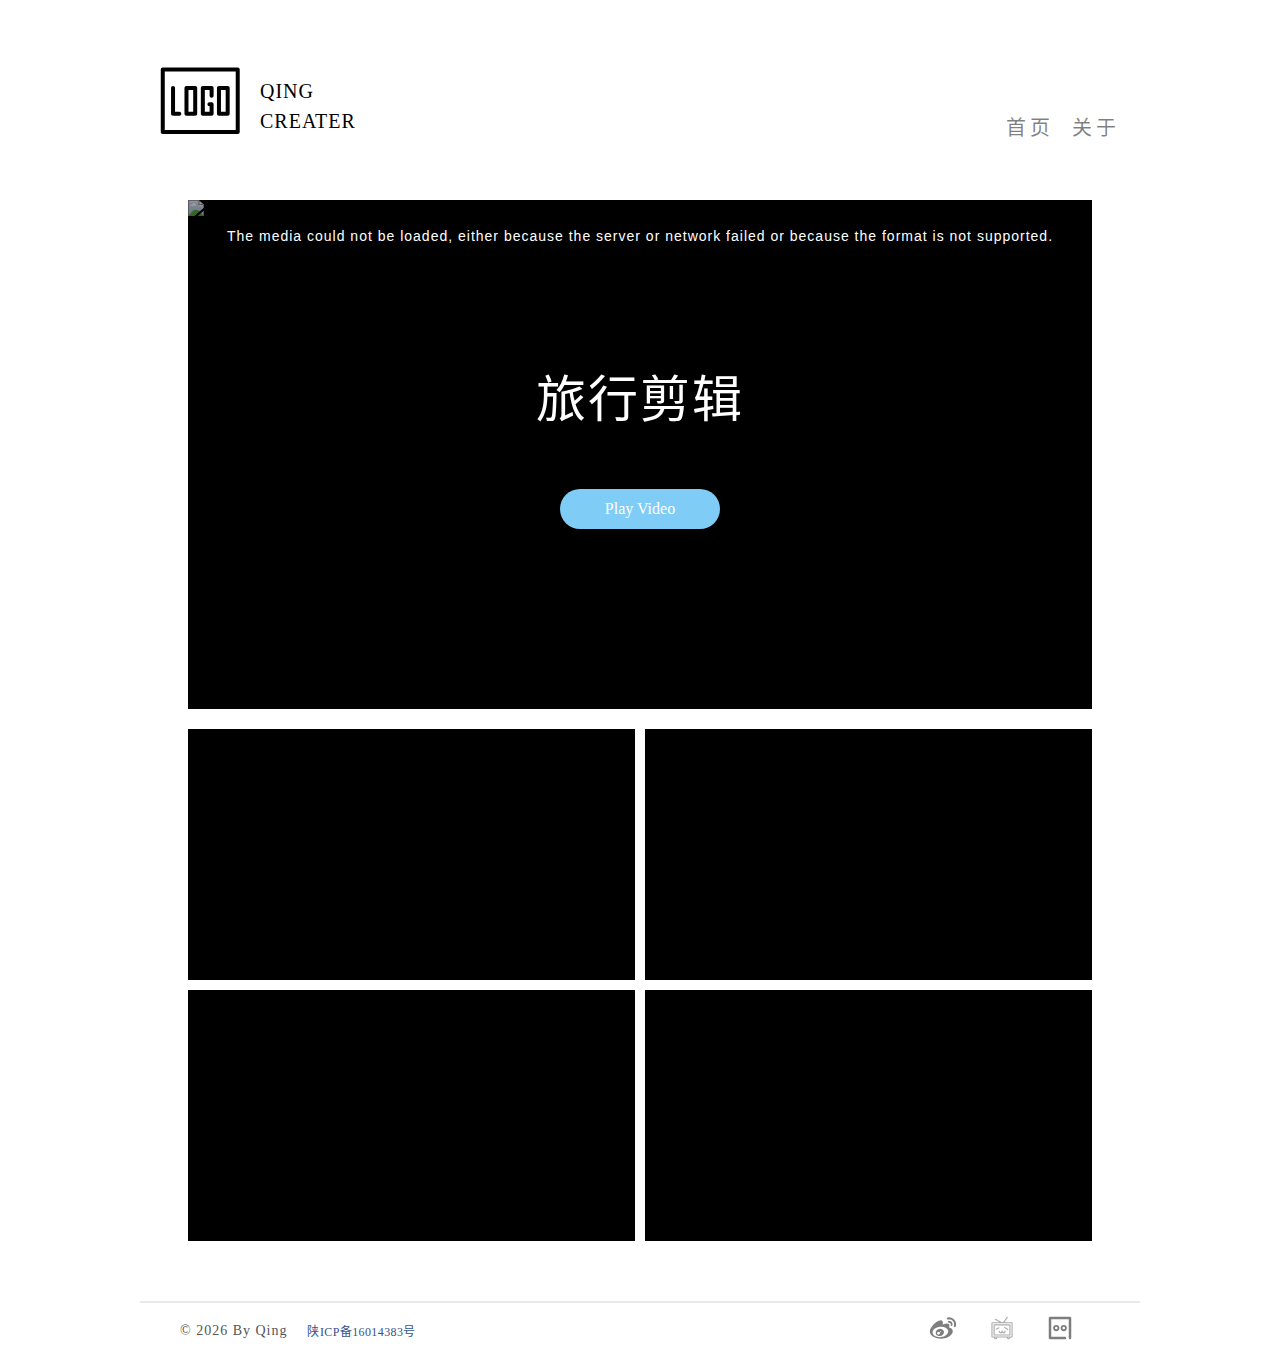
==== commit fc0121f6: "播放菜单小改" ====
--- a/index.html
+++ b/index.html
@@ -1,12 +1,14 @@
 <!DOCTYPE html>
-<html>
+<html lang="zh-CN">
 
 <head>
-    <meta charset="UTF-8">
+    <meta charset="UTF-8">  
+    <meta name="viewport" content="width=device-width,initial-scale=1,user-scalable=no" >
     <title>主页</title>
     <link rel="shortcut icon" href="favicon.ico" type="image/x-icon">
     <link rel="stylesheet" href="plugin/videoJs/video-js.css">
     <link rel="stylesheet" href="css/base.css">
+    <!-- <link rel="stylesheet" href="css/mobile.css" media="(max-width: 1000px)"> -->
     <script src="css/iconfont/iconfont.js"></script>
 </head>
 
@@ -28,10 +30,11 @@
             </nav>
         </header>
         <div class="content">
-            <div class="mainCover">
+            <div class="mainCover" onclick="poster2Play()">
                 <img src="" class="prePoster">
                 <p class="preTitle">(`・ω・´) 稍等 </p>
-                <button type="button" class="playButton" onclick="poster2Play()">Play Video</button>
+                <button type="button" class="playButton">Play Video</button>
+                <p class="mobilePlaying"></p>
             </div>
             <video id="mainPlayer" class="video-js vjs-big-play-centered">
                 <p class="vjs-no-js">
@@ -70,7 +73,7 @@
             </div>
         </footer>
     </div>
-    <script src="js/video.js"></script>
+    <script src="plugin/videoJs/video.js"></script>
     <script src="js/base.js"></script>
 </body>
 
--- a/css/base.css
+++ b/css/base.css
@@ -1,4 +1,4 @@
-/*! normalize.css v8.0.0 | MIT License | github.com/necolas/normalize.css */html{line-height:1.15;-webkit-text-size-adjust:100%;font-size:125%}body{margin:0}h1{font-size:1.6rem;margin:.536rem 0}hr{box-sizing:content-box;height:0;overflow:visible}pre{font-family:monospace,monospace;font-size:.8rem}a{background-color:transparent}abbr[title]{border-bottom:0;text-decoration:underline;text-decoration:underline dotted}b,strong{font-weight:bolder}code,kbd,samp{font-family:monospace,monospace;font-size:.8rem}small{font-size:80%}sub,sup{font-size:75%;line-height:0;position:relative;vertical-align:baseline}sub{bottom:-0.2rem}sup{top:-0.4rem}img{border-style:none}button,input,optgroup,select,textarea{font-family:inherit;font-size:80%;line-height:1.15;margin:0}button,input{overflow:visible}button,select{text-transform:none}button,[type="button"],[type="reset"],[type="submit"]{-webkit-appearance:button}button::-moz-focus-inner,[type="button"]::-moz-focus-inner,[type="reset"]::-moz-focus-inner,[type="submit"]::-moz-focus-inner{border-style:none;padding:0}button:-moz-focusring,[type="button"]:-moz-focusring,[type="reset"]:-moz-focusring,[type="submit"]:-moz-focusring{outline:1px dotted ButtonText}fieldset{padding:.28rem .6rem .5rem}legend{box-sizing:border-box;color:inherit;display:table;max-width:100%;padding:0;white-space:normal}progress{vertical-align:baseline}textarea{overflow:auto}[type="checkbox"],[type="radio"]{box-sizing:border-box;padding:0}[type="number"]::-webkit-inner-spin-button,[type="number"]::-webkit-outer-spin-button{height:auto}[type="search"]{-webkit-appearance:textfield;outline-offset:-2px}[type="search"]::-webkit-search-decoration{-webkit-appearance:none}::-webkit-file-upload-button{-webkit-appearance:button;font:inherit}details{display:block}summary{display:list-item}template{display:none}[hidden]{display:none}
+/*! normalize.css v8.0.0 | MIT License | github.com/necolas/normalize.css */html{line-height:1.15;-webkit-text-size-adjust:100%}body{margin:0}h1{font-size:1.6rem;margin:.536rem 0}hr{box-sizing:content-box;height:0;overflow:visible}pre{font-family:monospace,monospace;font-size:.8rem}a{background-color:transparent}abbr[title]{border-bottom:0;text-decoration:underline;text-decoration:underline dotted}b,strong{font-weight:bolder}code,kbd,samp{font-family:monospace,monospace;font-size:.8rem}small{font-size:80%}sub,sup{font-size:75%;line-height:0;position:relative;vertical-align:baseline}sub{bottom:-0.2rem}sup{top:-0.4rem}img{border-style:none}button,input,optgroup,select,textarea{font-family:inherit;font-size:80%;line-height:1.15;margin:0}button,input{overflow:visible}button,select{text-transform:none}button,[type="button"],[type="reset"],[type="submit"]{-webkit-appearance:button}button::-moz-focus-inner,[type="button"]::-moz-focus-inner,[type="reset"]::-moz-focus-inner,[type="submit"]::-moz-focus-inner{border-style:none;padding:0}button:-moz-focusring,[type="button"]:-moz-focusring,[type="reset"]:-moz-focusring,[type="submit"]:-moz-focusring{outline:1px dotted ButtonText}fieldset{padding:.28rem .6rem .5rem}legend{box-sizing:border-box;color:inherit;display:table;max-width:100%;padding:0;white-space:normal}progress{vertical-align:baseline}textarea{overflow:auto}[type="checkbox"],[type="radio"]{box-sizing:border-box;padding:0}[type="number"]::-webkit-inner-spin-button,[type="number"]::-webkit-outer-spin-button{height:auto}[type="search"]{-webkit-appearance:textfield;outline-offset:-2px}[type="search"]::-webkit-search-decoration{-webkit-appearance:none}::-webkit-file-upload-button{-webkit-appearance:button;font:inherit}details{display:block}summary{display:list-item}template{display:none}[hidden]{display:none}
 .clearfix{
 	display: block;
 }
@@ -16,6 +16,7 @@
 }
 html{
     font-family: "Helvetica Neue",'Calibri','MS yahei';
+    font-size:125%;
     letter-spacing: 0.05rem;
 }
 a{
@@ -239,6 +240,25 @@
     font-weight: lighter;
     font-family: 'Avant Garde';
 }
+.playing {
+    color: white;
+    height: inherit;
+    width: inherit;
+    position: absolute;
+    top: 50%;
+    left: 50%;
+    transform: translate(-50%, -50%);
+    opacity: 0;
+    visibility: hidden;
+    z-index: 4;
+}
+.playing p {
+    transform: translate(-50%, -50%);
+    position: absolute;
+    top: 50%;
+    left: 50%;
+    margin: 0;
+}
 /*  */
 .socialLinks{
     position: absolute;
--- a/css/mobile.css
+++ b/css/mobile.css
@@ -0,0 +1,72 @@
+html{
+    font-size: 20px;
+}
+header{
+    width: 90%;
+    height: 7rem;
+}
+.logos{
+    bottom: 2rem;
+}
+footer{
+    width: 100%;
+}
+.content{
+    width: 90%;
+}
+.mainCover{
+    width: 100%;
+}
+.videoListContainer,.topBar{
+    display: none;
+}
+/* .mainCover{
+    font-size: 1.5rem;
+    margin-top: 2rem;
+    margin-bottom: 1rem;
+} */
+.mainCover .preTitle {
+    font-size: 1rem;
+    margin-bottom: 1rem;
+}
+.playButton{
+    width: 1.5rem;
+    height: 1.5rem;
+    background: rgba(50, 60, 66, 0.4);
+    border: 0.05rem solid white;
+    font-size: 0.7rem;
+    position: absolute;
+    display: inline-block;
+    left: 30%;
+    top: 65%;
+    transform: translate(-50%,-50%);
+}
+svg.icon.playIcon {
+    position: absolute;
+    top: 50%;
+    left: 50%;
+    transform: translate(-40%,-50%);
+}
+p.mobilePlaying {
+    margin: 0;
+    color: white;
+    font-weight: 100;
+    display: inline-block;
+    position: absolute;
+    left: 55%;
+    top: 65%;
+    transform: translate(-50%,-50%);
+}
+/* .info{
+    margin-left: 4rem;
+    margin-top: 2rem;
+}
+.socialLinks {
+    position: absolute;
+    top: 0.5rem;
+    right: 5rem;
+}    */
+/* .vjs-big-play-button{
+    width: 2em;
+    transform: translate(80%,0);
+} */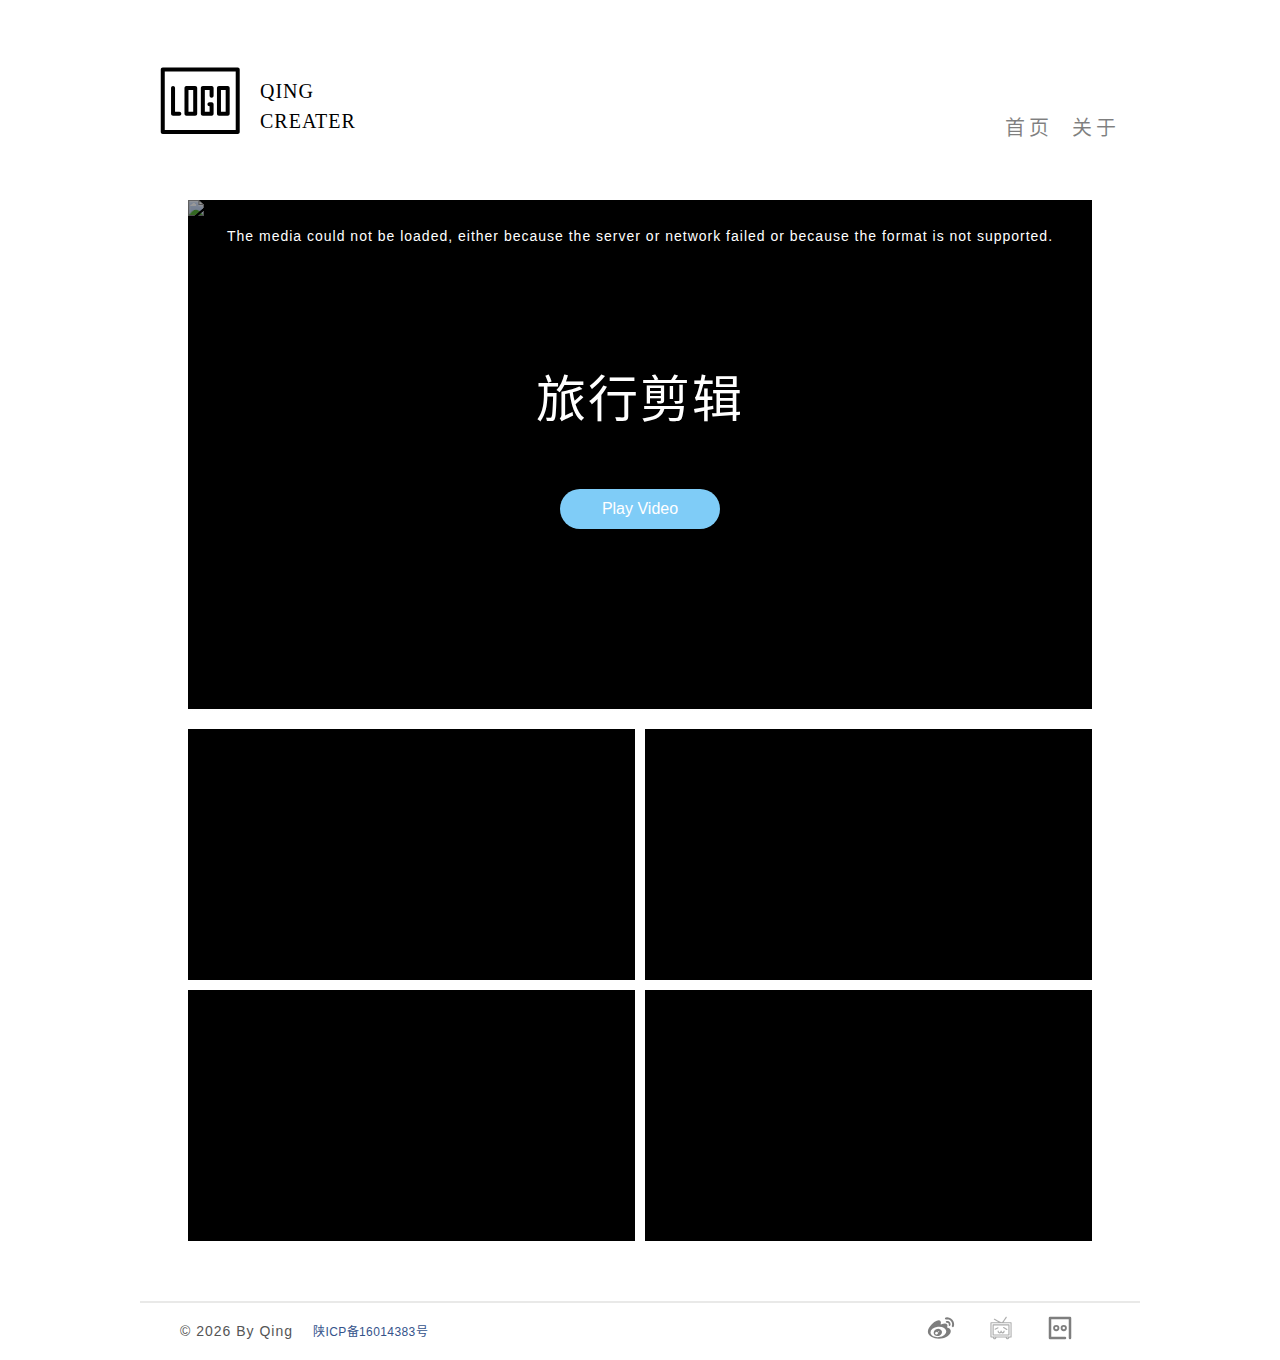
==== commit 109a786a: "播放器移动化适配" ====
--- a/index.html
+++ b/index.html
@@ -2,13 +2,13 @@
 <html lang="zh-CN">
 
 <head>
-    <meta charset="UTF-8">  
-    <meta name="viewport" content="width=device-width,initial-scale=1,user-scalable=no" >
+    <meta charset="UTF-8">
+    <meta name="viewport" content="width=device-width,initial-scale=1,user-scalable=no">
     <title>主页</title>
     <link rel="shortcut icon" href="favicon.ico" type="image/x-icon">
     <link rel="stylesheet" href="plugin/videoJs/video-js.css">
     <link rel="stylesheet" href="css/base.css">
-    <!-- <link rel="stylesheet" href="css/mobile.css" media="(max-width: 1000px)"> -->
+    <link rel="stylesheet" href="css/mobile.css" media="(max-width: 500px)">
     <script src="css/iconfont/iconfont.js"></script>
 </head>
 
@@ -23,18 +23,31 @@
                 <p class="logoText logoText2">CREATER</p>
             </div>
             <nav class="topBar">
-                <ul>
-                    <li><a href="index.html" class="trans-fadeout choosed">首页</a></li>
-                    <li><a href="about.html" class="trans-fadeout">关于</a></li>
-                </ul>
+                <div class="mobileSwitchBotton" onclick="menu.open()"><svg class="icon" aria-hidden="true">
+                        <use xlink:href="#icon-caidan"></use>
+                    </svg></div>
+                <div class="topDrawer trans-fadeout">
+                    <ul class="topBarList">
+                        <li><a href="index.html" class="trans-fadeout choosed">首页</a></li>
+                        <hr class="topBarListHr">
+                        <li><a href="about.html" class="trans-fadeout">关于</a></li>
+                    </ul>
+                    <div class="cross" onclick="menu.close()">
+                        <svg class="icon" aria-hidden="true">
+                            <use xlink:href="#icon-cha"></use>
+                        </svg>
+                    </div>
+                </div>
             </nav>
         </header>
         <div class="content">
             <div class="mainCover" onclick="poster2Play()">
                 <img src="" class="prePoster">
                 <p class="preTitle">(`・ω・´) 稍等 </p>
-                <button type="button" class="playButton">Play Video</button>
-                <p class="mobilePlaying"></p>
+                <div class="mobilPlayBotton">
+                    <button type="button" class="playButton">Play Video</button>
+                    <p class="mobilePlaying"></p>
+                </div>
             </div>
             <video id="mainPlayer" class="video-js vjs-big-play-centered">
                 <p class="vjs-no-js">
@@ -43,6 +56,7 @@
                 </p>
             </video>
             <div class="videoListContainer clearfix">
+                <p class="VideoListText">videoList</p>
                 <div class="videoList" id="video1" onclick="video1.switch2X()"></div>
                 <div class="videoList" id="video2" onclick="video2.switch2X()"></div>
                 <div class="videoList" id="video3" onclick="video3.switch2X()"></div>
--- a/css/base.css
+++ b/css/base.css
@@ -15,7 +15,7 @@
     pointer-events: none;
 }
 html{
-    font-family: "Helvetica Neue",'Calibri','MS yahei';
+    font-family: "Helvetica Neue",Helvetica,Arial,"Microsoft Yahei","Hiragino Sans GB","Heiti SC","WenQuanYi Micro Hei",sans-serif;
     font-size:125%;
     letter-spacing: 0.05rem;
 }
@@ -185,7 +185,7 @@
     cursor:pointer;
     position: relative;
 }
-.mainContainer .videoListContainer .videoList:nth-child(even){
+.mainContainer .videoListContainer .videoList:nth-child(odd){
     margin-right:0;
 }
 .mainContainer .videoListContainer .videoList .videoTitles{
@@ -258,6 +258,9 @@
     top: 50%;
     left: 50%;
     margin: 0;
+}
+.mobileSwitchBotton,.cross,.topBarListHr,.VideoListText{
+    display: none;
 }
 /*  */
 .socialLinks{
--- a/css/mobile.css
+++ b/css/mobile.css
@@ -1,6 +1,3 @@
-html{
-    font-size: 20px;
-}
 header{
     width: 90%;
     height: 7rem;
@@ -12,61 +9,156 @@
     width: 100%;
 }
 .content{
-    width: 90%;
+    width: 100%;
+}
+.videoListContainer{
+    margin-top: 2rem;
+    width: 100%;
+}
+.mainContainer .videoListContainer .videoList .videoTitles {
+    font-size: 0.6rem;
+}
+.mainContainer .videoListContainer .videoList .covers {
+    width: inherit;
+    height: inherit;
+}
+.mainContainer .videoListContainer .videoList {
+    margin: 1rem auto;
+    float: none;
+}
+.mainContainer .videoListContainer .videoList:nth-child(odd) {
+    margin-right: auto;
+}
+.VideoListText{
+    display: block;
+    color: #999;
+    font-weight: lighter;
+    text-align: center;
+    font-size: 1rem;
+    margin: 0;
+}
+.topDrawer{
+    visibility: hidden;
+    opacity: 0;
+    position: absolute;
+    left: -15.2rem;
+    top: -4.2rem;
+    z-index: 5;
+    background: rgb(238, 241, 243);
+    position: fixed;
+    top: 0px;
+    left: 0px;
+}
+.topBar ul {
+    padding-left: 0;
+    padding-top: 5rem;
+}
+.topBar ul li {
+    display: block;
+    width: 3rem;
+    margin: 0 auto;
+}
+.topBarListHr{
+    width: 40%;
+}
+.mobileSwitchBotton {
+    font-size: 2rem;
+    position: absolute;
+    bottom: 0;
+    right: 0;
+}
+.mobileSwitchBotton,.topBarListHr,.cross{
+    display: block;
+}
+.cross {
+    font-size: 1.4rem;
+    position: absolute;
+    right: 1.1rem;
+    top: 2.3rem;
+}
+.selfie {
+    width: 50%;
+}
+.textContent{   
+    width: 85%;
+    margin: 2rem auto;
 }
 .mainCover{
-    width: 100%;
+    font-size: 1.5rem;
+    margin: 0;
 }
-.videoListContainer,.topBar{
-    display: none;
-}
-/* .mainCover{
-    font-size: 1.5rem;
-    margin-top: 2rem;
-    margin-bottom: 1rem;
-} */
 .mainCover .preTitle {
     font-size: 1rem;
     margin-bottom: 1rem;
 }
 .playButton{
-    width: 1.5rem;
-    height: 1.5rem;
     background: rgba(50, 60, 66, 0.4);
     border: 0.05rem solid white;
-    font-size: 0.7rem;
+    width: 4.5rem;
+    height: 1.5rem;
+    font-size: 1rem;
+}
+.info{
     position: absolute;
-    display: inline-block;
-    left: 30%;
-    top: 65%;
-    transform: translate(-50%,-50%);
-}
-svg.icon.playIcon {
-    position: absolute;
-    top: 50%;
+    width: 13rem;
     left: 50%;
-    transform: translate(-40%,-50%);
-}
-p.mobilePlaying {
-    margin: 0;
-    color: white;
-    font-weight: 100;
-    display: inline-block;
-    position: absolute;
-    left: 55%;
-    top: 65%;
-    transform: translate(-50%,-50%);
-}
-/* .info{
-    margin-left: 4rem;
-    margin-top: 2rem;
+    margin: 2rem 0 1rem 0;
+    transform: translate(-47%,0);
 }
 .socialLinks {
     position: absolute;
     top: 0.5rem;
-    right: 5rem;
-}    */
+    right: 4rem;
+} 
+.video-js .vjs-time-control {
+    display: none;
+}
+.video-js .vjs-big-play-button {
+    height: 1.5rem;
+    width: 4rem;
+    transform: translate(-50%,-50%);
+    margin: 0;
+    line-height: 1.2em;
+    font-size: 1.2rem;
+}
+.stopBotton{
+    position: absolute;
+    top: 50%;
+    left: 50%;
+    transform: translate(-50%,-50%);
+    visibility: hidden;
+    opacity: 0;
+    display: block;
+    height: 1.5rem;
+    width: 4rem;
+    font-size: 1.2rem;
+    line-height: 1.3em;
+    cursor: pointer;
+    background-color: rgba(43, 51, 63, 0.5);
+    border-radius: 1em;
+    margin: 0;
+    padding: 0;
+    text-align: center;
+}
+.vjs-playing.vjs-user-active .stopBotton{
+    position: absolute;
+    top: 50%;
+    left: 50%;
+    transform: translate(-50%,-50%);
+    visibility: visible;
+    opacity: 1;
+}
+/* .vjs-big-play-button .vjs-icon-placeholder {
+    position: absolute;
+    top: -0.9rem;
+    left: 0;
+    right: 0;
+    font-size: 1.2rem;
+} */ 
+/* .video-js .vjs-volume-panel {
+    display: none;
+} */
 /* .vjs-big-play-button{
     width: 2em;
     transform: translate(80%,0);
-} */+} */
